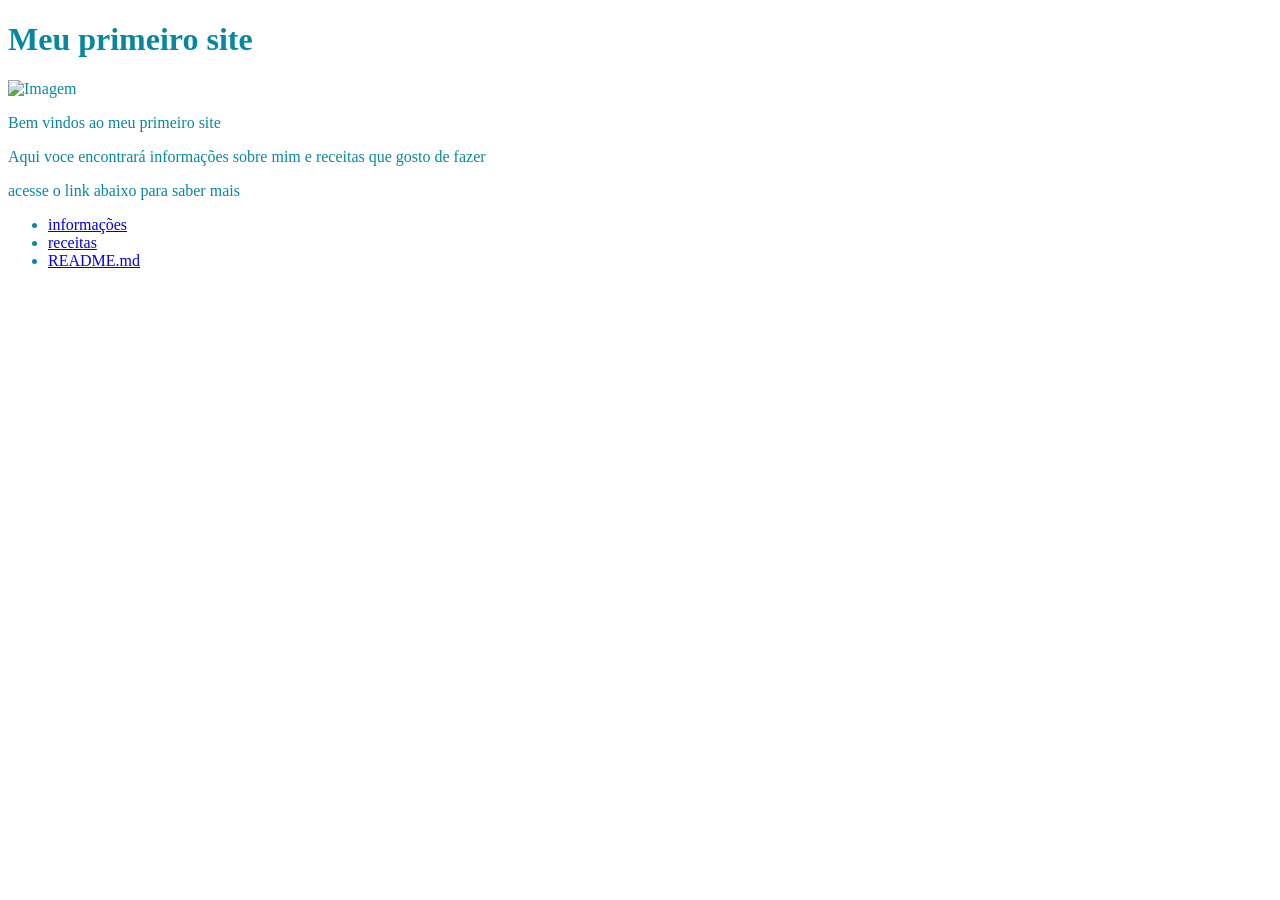
==== index.html @ 9e7c1337 "Add files via upload" ====
<!DOCTYPE html>
<html lang="en">

<head>
  <meta charset="UTF-8">
  <meta name="viewport" content="width=device-width, initial-scale=1.0">
  <title>about_me</title>
</head>


</body>

 <h1><body style="color: rgb(8, 136, 158);">Meu primeiro site</h1>
  <img src="https://i.pinimg.com/236x/17/7a/cd/177acd9830914c297200249cbe9481dc.jpg" alt="Imagem" width="250" height="200">
 
  <p>Bem vindos ao meu primeiro site</p>
  <p>Aqui voce encontrará informações sobre mim e receitas que gosto de fazer</p>
  <p>acesse o link abaixo para saber mais</p>
  <ul>
    <li><a href="sobre_mim.html">informações</a></li>
    <li><a href="receitas.html">receitas</a></li>
    <li><a href="README.md">README.md</a></li>
  </ul>
</body>


</html>
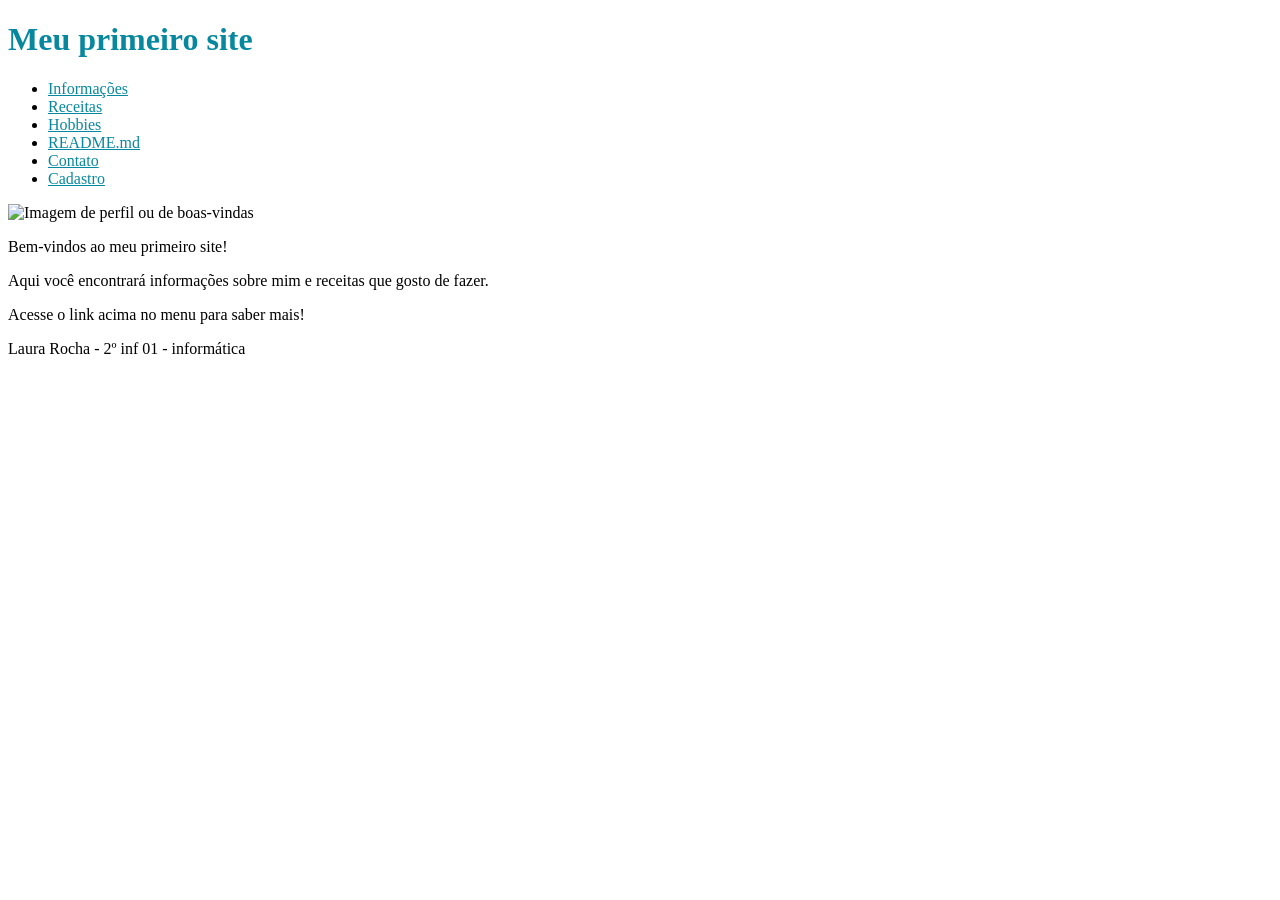
==== commit d97d8e9e: "páginas e restruturas adicionadas" ====
--- a/index.html
+++ b/index.html
@@ -1,27 +1,47 @@
-<!DOCTYPE html>
-<html lang="en">
-
-<head>
-  <meta charset="UTF-8">
-  <meta name="viewport" content="width=device-width, initial-scale=1.0">
-  <title>about_me</title>
-</head>
-
-
-</body>
-
- <h1><body style="color: rgb(8, 136, 158);">Meu primeiro site</h1>
-  <img src="https://i.pinimg.com/236x/17/7a/cd/177acd9830914c297200249cbe9481dc.jpg" alt="Imagem" width="250" height="200">
- 
-  <p>Bem vindos ao meu primeiro site</p>
-  <p>Aqui voce encontrará informações sobre mim e receitas que gosto de fazer</p>
-  <p>acesse o link abaixo para saber mais</p>
-  <ul>
-    <li><a href="sobre_mim.html">informações</a></li>
-    <li><a href="receitas.html">receitas</a></li>
-    <li><a href="README.md">README.md</a></li>
-  </ul>
-</body>
-
-
+<!DOCTYPE html>
+<html lang="pt-BR">
+
+<head>
+    <meta charset="UTF-8">
+    <meta name="viewport" content="width=device-width, initial-scale=1.0">
+    <title>About Me</title>
+</head>
+
+<body>
+
+    <header>
+        <h1 style="color: rgb(8, 136, 158);">Meu primeiro site</h1>
+        
+        <nav>
+            <ul>
+                <li><a href="sobre_mim.html" style="color: rgb(8, 136, 158);">Informações</a></li>
+                <li><a href="receitas.html" style="color: rgb(8, 136, 158);">Receitas</a></li>
+                <li><a href="meus_hobbies_ou_interesses.html" style="color: rgb(8, 136, 158);">Hobbies</a></li>
+                <li><a href="README.md" style="color: rgb(8, 136, 158);">README.md</a></li>
+                  <li><a href="contato.html" style="color: rgb(8, 136, 158);">Contato</a></li>
+                   <li><a href="cadastro.html" style="color: rgb(8, 136, 158);">Cadastro</a></li>
+        </nav>
+    </header>
+
+    <main>
+        
+        <img src="https://i.pinimg.com/236x/17/7a/cd/177acd9830914c297200249cbe9481dc.jpg" 
+             alt="Imagem de perfil ou de boas-vindas" 
+             width="250" 
+             height="200">
+
+        <section>
+            <p>Bem-vindos ao meu primeiro site!</p>
+            <p>Aqui você encontrará informações sobre mim e receitas que gosto de fazer.</p>
+            <p>Acesse o link acima no menu para saber mais!</p>
+        </section>
+
+    </main>
+
+    <footer>
+        <p>Laura Rocha -  2º inf 01 - informática</p>
+    </footer>
+    
+</body>
+
 </html>
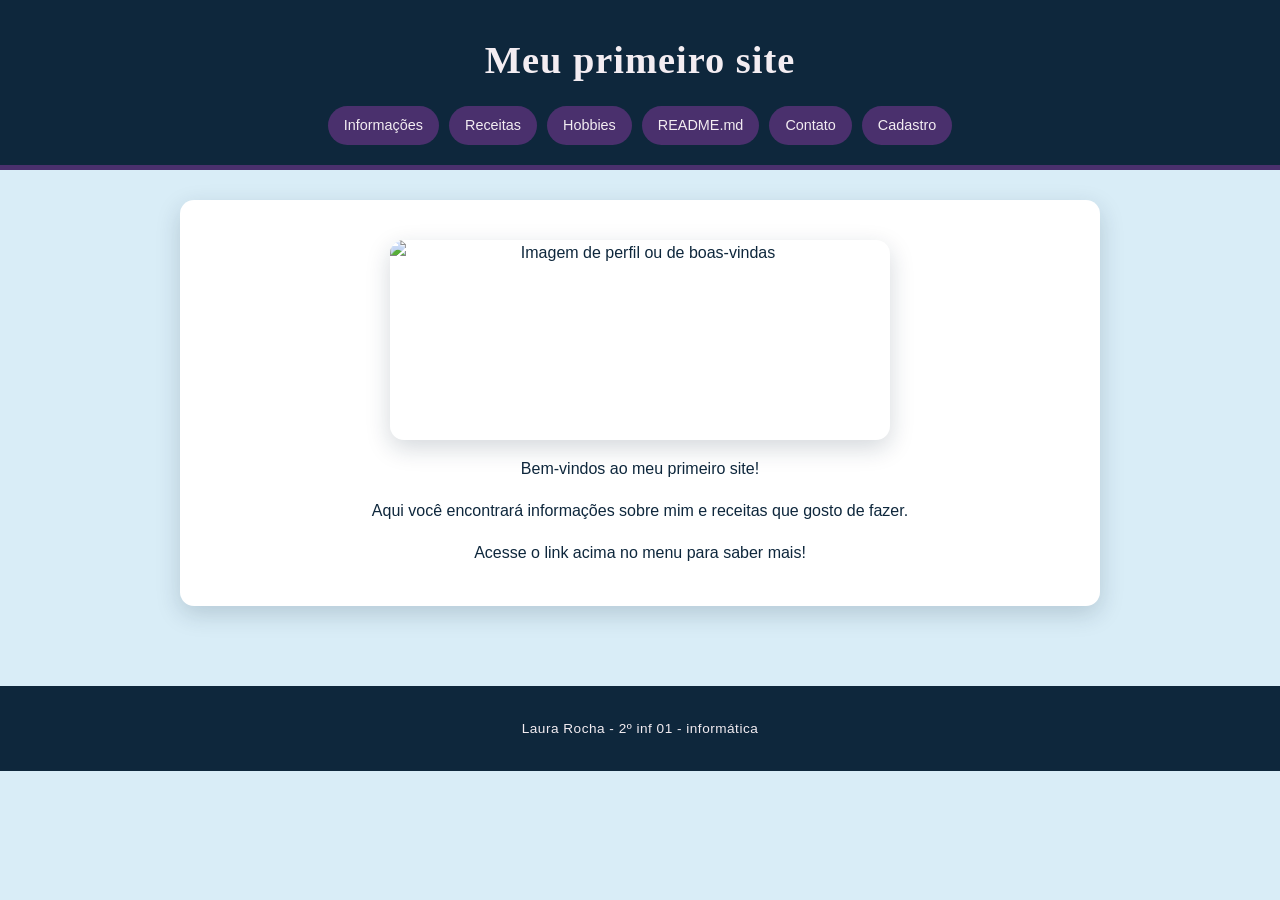
==== commit 918dd970: "Update" ====
--- a/index.html
+++ b/index.html
@@ -5,43 +5,44 @@
     <meta charset="UTF-8">
     <meta name="viewport" content="width=device-width, initial-scale=1.0">
     <title>About Me</title>
+    <link rel="stylesheet" href="style.css">
 </head>
 
 <body>
 
-    <header>
-        <h1 style="color: rgb(8, 136, 158);">Meu primeiro site</h1>
-        
+    <header class="cabecalho">
+        <h1>Meu primeiro site</h1>
+
         <nav>
-            <ul>
-                <li><a href="sobre_mim.html" style="color: rgb(8, 136, 158);">Informações</a></li>
-                <li><a href="receitas.html" style="color: rgb(8, 136, 158);">Receitas</a></li>
-                <li><a href="meus_hobbies_ou_interesses.html" style="color: rgb(8, 136, 158);">Hobbies</a></li>
-                <li><a href="README.md" style="color: rgb(8, 136, 158);">README.md</a></li>
-                  <li><a href="contato.html" style="color: rgb(8, 136, 158);">Contato</a></li>
-                   <li><a href="cadastro.html" style="color: rgb(8, 136, 158);">Cadastro</a></li>
+            <ul class="menu">
+                <li><a href="sobre_mim.html">Informações</a></li>
+                <li><a href="receitas.html">Receitas</a></li>
+                <li><a href="meus_hobbies_ou_interesses.html">Hobbies</a></li>
+                <li><a href="README.md">README.md</a></li>
+                <li><a href="contato.html">Contato</a></li>
+                <li><a href="cadastro.html">Cadastro</a></li>
+            </ul>
         </nav>
     </header>
 
     <main>
-        
-        <img src="https://i.pinimg.com/236x/17/7a/cd/177acd9830914c297200249cbe9481dc.jpg" 
-             alt="Imagem de perfil ou de boas-vindas" 
-             width="250" 
-             height="200">
+        <section class="secao centralizado">
+            <img class="imagem-destaque"
+                src="https://i.pinimg.com/originals/b3/36/b8/b336b8594cdc207216ba346990e3ded5.gif"
+                alt="Imagem de perfil ou de boas-vindas"
+                width="500"
+                height="200">
 
-        <section>
             <p>Bem-vindos ao meu primeiro site!</p>
             <p>Aqui você encontrará informações sobre mim e receitas que gosto de fazer.</p>
             <p>Acesse o link acima no menu para saber mais!</p>
         </section>
-
     </main>
 
     <footer>
-        <p>Laura Rocha -  2º inf 01 - informática</p>
+        <p>Laura Rocha - 2º inf 01 - informática</p>
     </footer>
-    
+
 </body>
 
 </html>
--- a/style.css
+++ b/style.css
@@ -0,0 +1,341 @@
+:root {
+  --azul-noite: #0e273c;
+  --fundo-claro: #d9edf7;   /* antes era lilás, agora azul claro */
+  --azul-medio: #a9d4ea;
+  --roxo: #4a306d;
+  --roxo-claro: #6b4694;
+  --branco: #ffffff;
+  --texto-claro: #f3edf2;
+
+  --fonte-titulo: 'Playfair Display', serif;
+  --fonte-texto: 'Poppins', sans-serif;
+
+  --raio: 14px;
+  --sombra: 0 8px 24px rgba(14, 39, 60, 0.18);
+  --transicao: 0.3s ease;
+}
+
+/* ---------- Transição suave entre páginas (navegador com suporte, ex: Chrome/Edge) ---------- */
+@view-transition {
+  navigation: auto;
+}
+
+/* ---------- Reset básico ---------- */
+* {
+  box-sizing: border-box;
+}
+
+html {
+  scroll-behavior: smooth;
+}
+
+body {
+  margin: 0;
+  padding: 0;
+  background-color: var(--fundo-claro);
+  color: var(--azul-noite);
+  font-family: var(--fonte-texto);
+  line-height: 1.6;
+}
+
+img {
+  max-width: 100%;
+  height: auto;
+  border-radius: var(--raio);
+}
+
+a {
+  text-decoration: none;
+}
+
+h1, h2, h3, h4 {
+  font-family: var(--fonte-titulo);
+  color: var(--roxo);
+  margin-top: 0;
+}
+
+/* ---------- Container geral ---------- */
+.container {
+  max-width: 960px;
+  margin: 0 auto;
+  padding: 0 20px 40px;
+}
+
+/* ---------- Cabeçalho ---------- */
+.cabecalho {
+  background-color: var(--azul-noite);
+  padding: 30px 20px 20px;
+  text-align: center;
+  border-bottom: 5px solid var(--roxo);
+}
+
+.cabecalho h1 {
+  color: var(--texto-claro);
+  font-size: 2.4rem;
+  letter-spacing: 1px;
+  margin-bottom: 15px;
+}
+
+/* ---------- Navegação ---------- */
+.menu {
+  display: flex;
+  flex-wrap: wrap;
+  justify-content: center;
+  gap: 10px;
+  list-style: none;
+  margin: 0;
+  padding: 0;
+}
+
+.menu li a {
+  position: relative;
+  display: inline-block;
+  padding: 8px 16px;
+  color: var(--texto-claro);
+  background-color: var(--roxo);
+  border-radius: 30px;
+  font-size: 0.9rem;
+  font-weight: 500;
+  transition: background-color var(--transicao), transform var(--transicao), box-shadow var(--transicao);
+}
+
+.menu li a:hover {
+  background-color: var(--roxo-claro);
+  transform: translateY(-2px);
+  box-shadow: 0 4px 12px rgba(14, 39, 60, 0.25);
+}
+
+.menu li a.ativo,
+.menu li a[aria-current="page"] {
+  background-color: var(--roxo-claro);
+  box-shadow: 0 0 0 2px var(--texto-claro) inset;
+}
+
+/* ---------- Conteúdo principal ---------- */
+main {
+  max-width: 960px;
+  margin: 0 auto;
+  padding: 30px 20px 50px;
+}
+
+/* Animação de entrada suave (fallback para navegadores sem View Transitions) */
+@keyframes entradaSuave {
+  from {
+    opacity: 0;
+    transform: translateY(14px);
+  }
+  to {
+    opacity: 1;
+    transform: translateY(0);
+  }
+}
+
+main,
+.secao {
+  animation: entradaSuave 0.45s ease both;
+}
+
+.secao:nth-of-type(1) { animation-delay: 0s; }
+.secao:nth-of-type(2) { animation-delay: 0.08s; }
+.secao:nth-of-type(3) { animation-delay: 0.16s; }
+.secao:nth-of-type(4) { animation-delay: 0.24s; }
+.secao:nth-of-type(5) { animation-delay: 0.32s; }
+
+.secao {
+  background-color: var(--branco);
+  border-radius: var(--raio);
+  box-shadow: var(--sombra);
+  padding: 25px 30px;
+  margin-bottom: 30px;
+  transition: box-shadow var(--transicao), transform var(--transicao);
+}
+
+.secao:hover {
+  box-shadow: 0 12px 28px rgba(14, 39, 60, 0.22);
+}
+
+.secao img {
+  display: block;
+  margin: 15px auto;
+}
+
+.centralizado {
+  text-align: center;
+}
+
+/* ---------- Imagens em destaque (sempre centralizadas) ---------- */
+.imagem-destaque {
+  display: block;
+  margin: 20px auto;
+  box-shadow: var(--sombra);
+  transition: transform var(--transicao);
+}
+
+.imagem-destaque:hover {
+  transform: scale(1.02);
+}
+
+/* Galeria de duas imagens lado a lado (usada em hobbies) */
+.galeria {
+  display: flex;
+  flex-wrap: wrap;
+  justify-content: center;
+  gap: 16px;
+  margin: 15px 0;
+}
+
+.galeria img {
+  margin: 0;
+}
+
+/* ---------- Listas de hobbies / filmes / músicas ---------- */
+.lista-info {
+  list-style: none;
+  padding: 0;
+}
+
+.lista-info li {
+  background-color: var(--fundo-claro);
+  border-left: 5px solid var(--roxo);
+  padding: 10px 15px;
+  margin-bottom: 8px;
+  border-radius: 8px;
+  transition: transform var(--transicao), background-color var(--transicao);
+}
+
+.lista-info li:hover {
+  transform: translateX(4px);
+  background-color: var(--azul-medio);
+}
+
+/* ---------- Cartões de receitas ---------- */
+.receita {
+  border: 1px solid var(--azul-medio);
+}
+
+.receita h2 {
+  border-bottom: 2px solid var(--azul-medio);
+  padding-bottom: 8px;
+}
+
+.receita ul {
+  columns: 2;
+  column-gap: 30px;
+}
+
+@media (max-width: 600px) {
+  .receita ul {
+    columns: 1;
+  }
+}
+
+/* ---------- Formulários ---------- */
+form {
+  display: flex;
+  flex-direction: column;
+  gap: 6px;
+  max-width: 500px;
+  margin: 0 auto;
+}
+
+form label {
+  color: var(--roxo);
+  font-weight: 600;
+  margin-top: 10px;
+}
+
+form input,
+form textarea,
+form select {
+  padding: 10px 12px;
+  border: 2px solid var(--azul-medio);
+  border-radius: 8px;
+  font-family: var(--fonte-texto);
+  font-size: 0.95rem;
+  color: var(--azul-noite);
+  background-color: #fbf9fb;
+  transition: border-color var(--transicao), box-shadow var(--transicao);
+}
+
+form input:focus,
+form textarea:focus,
+form select:focus {
+  outline: none;
+  border-color: var(--roxo);
+  box-shadow: 0 0 0 3px rgba(74, 48, 109, 0.15);
+}
+
+.grupo-checkbox {
+  margin: 6px 0 14px;
+}
+
+.opcao-checkbox {
+  display: flex;
+  align-items: center;
+  gap: 8px;
+  font-weight: 400;
+  color: var(--azul-noite);
+  margin-top: 0;
+}
+
+.botoes {
+  display: flex;
+  gap: 12px;
+  margin-top: 20px;
+}
+
+button {
+  cursor: pointer;
+  font-family: var(--fonte-texto);
+  font-weight: 600;
+  font-size: 0.95rem;
+  padding: 10px 24px;
+  border: none;
+  border-radius: 30px;
+  transition: background-color var(--transicao), transform var(--transicao), box-shadow var(--transicao);
+}
+
+button[type="submit"] {
+  background-color: var(--roxo);
+  color: var(--texto-claro);
+}
+
+button[type="submit"]:hover {
+  background-color: var(--roxo-claro);
+  transform: translateY(-2px);
+  box-shadow: 0 4px 12px rgba(14, 39, 60, 0.25);
+}
+
+button[type="reset"] {
+  background-color: transparent;
+  color: var(--roxo);
+  border: 2px solid var(--roxo);
+}
+
+button[type="reset"]:hover {
+  background-color: var(--fundo-claro);
+}
+
+/* ---------- Rodapé ---------- */
+footer {
+  background-color: var(--azul-noite);
+  color: var(--texto-claro);
+  text-align: center;
+  padding: 18px 10px;
+  font-size: 0.85rem;
+  letter-spacing: 0.5px;
+}
+
+/* Respeita usuários que preferem menos animação */
+@media (prefers-reduced-motion: reduce) {
+  html {
+    scroll-behavior: auto;
+  }
+  main,
+  .secao {
+    animation: none;
+  }
+  * {
+    transition-duration: 0.01ms !important;
+  }
+}
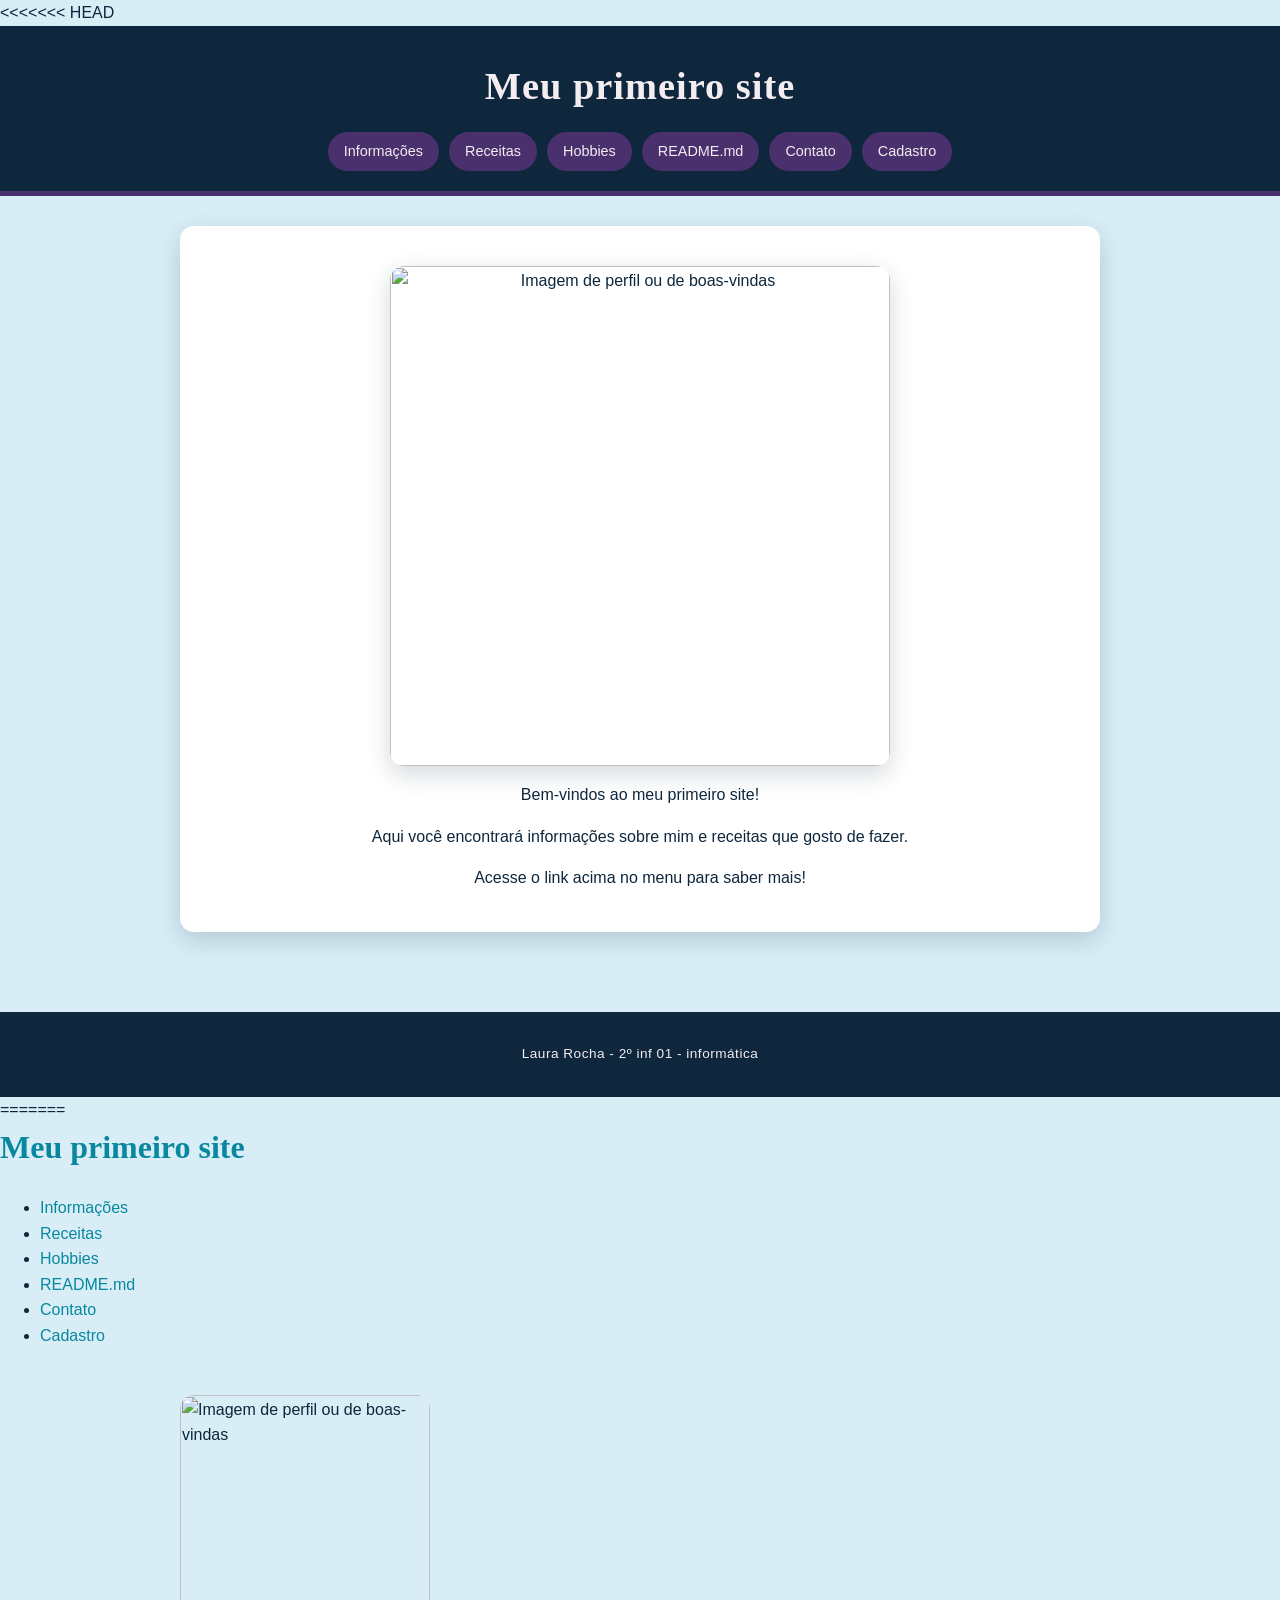
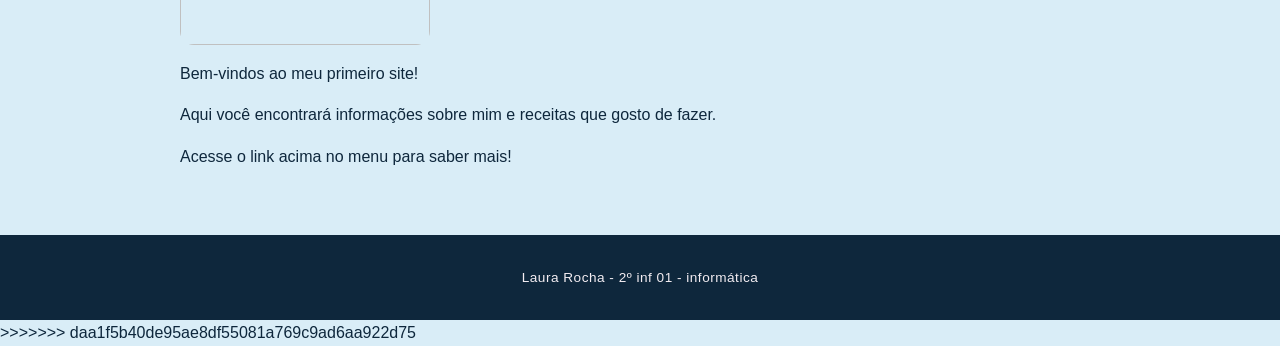
==== commit 7cfabcf5: "Mesclando alterações" ====
--- a/index.html
+++ b/index.html
@@ -1,3 +1,4 @@
+<<<<<<< HEAD
 <!DOCTYPE html>
 <html lang="pt-BR">
 
@@ -45,4 +46,52 @@
 
 </body>
 
+=======
+<!DOCTYPE html>
+<html lang="pt-BR">
+
+<head>
+    <meta charset="UTF-8">
+    <meta name="viewport" content="width=device-width, initial-scale=1.0">
+    <title>About Me</title>
+</head>
+
+<body>
+
+    <header>
+        <h1 style="color: rgb(8, 136, 158);">Meu primeiro site</h1>
+        
+        <nav>
+            <ul>
+                <li><a href="sobre_mim.html" style="color: rgb(8, 136, 158);">Informações</a></li>
+                <li><a href="receitas.html" style="color: rgb(8, 136, 158);">Receitas</a></li>
+                <li><a href="meus_hobbies_ou_interesses.html" style="color: rgb(8, 136, 158);">Hobbies</a></li>
+                <li><a href="README.md" style="color: rgb(8, 136, 158);">README.md</a></li>
+                  <li><a href="contato.html" style="color: rgb(8, 136, 158);">Contato</a></li>
+                   <li><a href="cadastro.html" style="color: rgb(8, 136, 158);">Cadastro</a></li>
+        </nav>
+    </header>
+
+    <main>
+        
+        <img src="https://i.pinimg.com/236x/17/7a/cd/177acd9830914c297200249cbe9481dc.jpg" 
+             alt="Imagem de perfil ou de boas-vindas" 
+             width="250" 
+             height="200">
+
+        <section>
+            <p>Bem-vindos ao meu primeiro site!</p>
+            <p>Aqui você encontrará informações sobre mim e receitas que gosto de fazer.</p>
+            <p>Acesse o link acima no menu para saber mais!</p>
+        </section>
+
+    </main>
+
+    <footer>
+        <p>Laura Rocha -  2º inf 01 - informática</p>
+    </footer>
+    
+</body>
+
+>>>>>>> daa1f5b40de95ae8df55081a769c9ad6aa922d75
 </html>
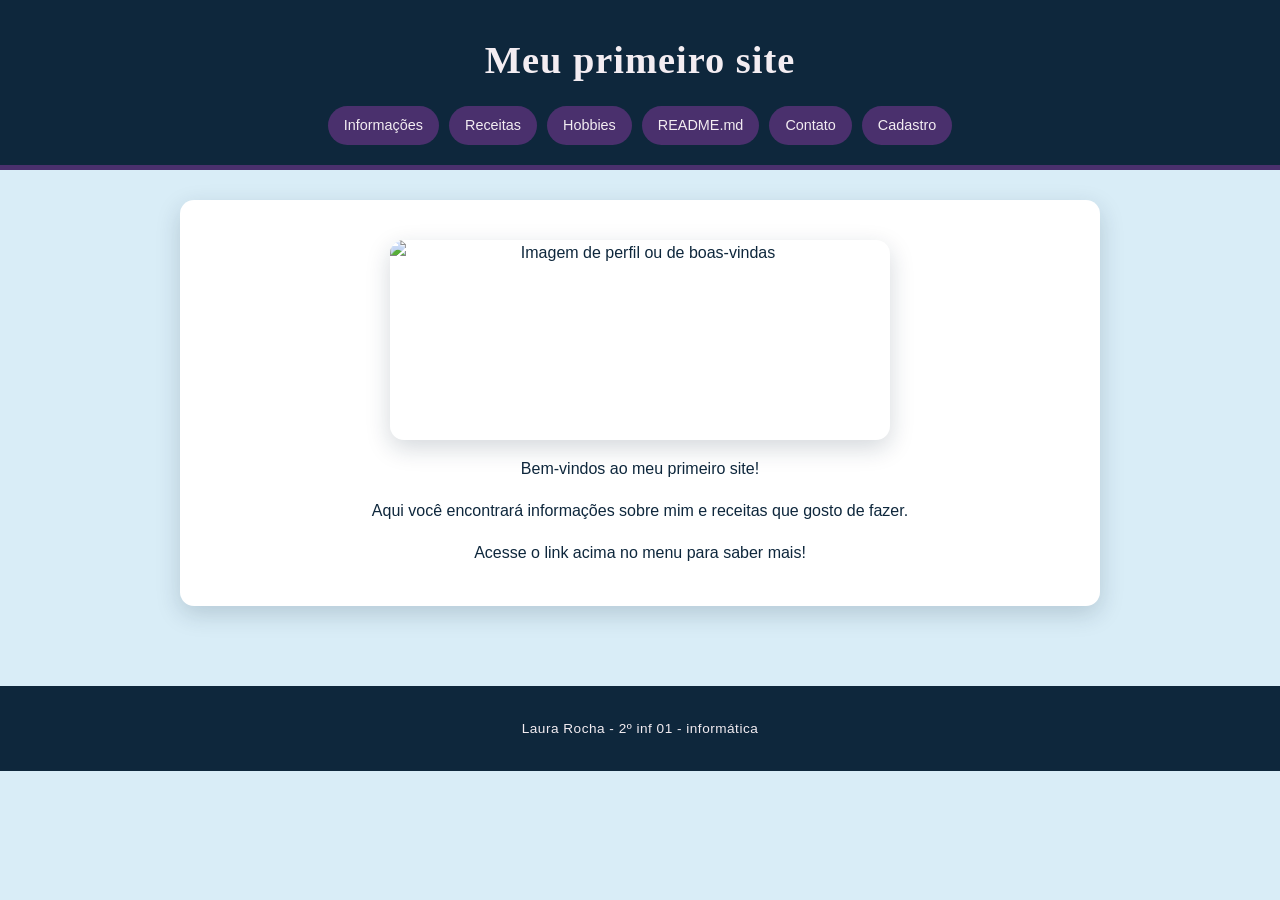
==== commit 433e6b39: "Corrige conflito de merge" ====
--- a/index.html
+++ b/index.html
@@ -1,4 +1,4 @@
-<<<<<<< HEAD
+
 <!DOCTYPE html>
 <html lang="pt-BR">
 
@@ -46,52 +46,3 @@
 
 </body>
 
-=======
-<!DOCTYPE html>
-<html lang="pt-BR">
-
-<head>
-    <meta charset="UTF-8">
-    <meta name="viewport" content="width=device-width, initial-scale=1.0">
-    <title>About Me</title>
-</head>
-
-<body>
-
-    <header>
-        <h1 style="color: rgb(8, 136, 158);">Meu primeiro site</h1>
-        
-        <nav>
-            <ul>
-                <li><a href="sobre_mim.html" style="color: rgb(8, 136, 158);">Informações</a></li>
-                <li><a href="receitas.html" style="color: rgb(8, 136, 158);">Receitas</a></li>
-                <li><a href="meus_hobbies_ou_interesses.html" style="color: rgb(8, 136, 158);">Hobbies</a></li>
-                <li><a href="README.md" style="color: rgb(8, 136, 158);">README.md</a></li>
-                  <li><a href="contato.html" style="color: rgb(8, 136, 158);">Contato</a></li>
-                   <li><a href="cadastro.html" style="color: rgb(8, 136, 158);">Cadastro</a></li>
-        </nav>
-    </header>
-
-    <main>
-        
-        <img src="https://i.pinimg.com/236x/17/7a/cd/177acd9830914c297200249cbe9481dc.jpg" 
-             alt="Imagem de perfil ou de boas-vindas" 
-             width="250" 
-             height="200">
-
-        <section>
-            <p>Bem-vindos ao meu primeiro site!</p>
-            <p>Aqui você encontrará informações sobre mim e receitas que gosto de fazer.</p>
-            <p>Acesse o link acima no menu para saber mais!</p>
-        </section>
-
-    </main>
-
-    <footer>
-        <p>Laura Rocha -  2º inf 01 - informática</p>
-    </footer>
-    
-</body>
-
->>>>>>> daa1f5b40de95ae8df55081a769c9ad6aa922d75
-</html>
